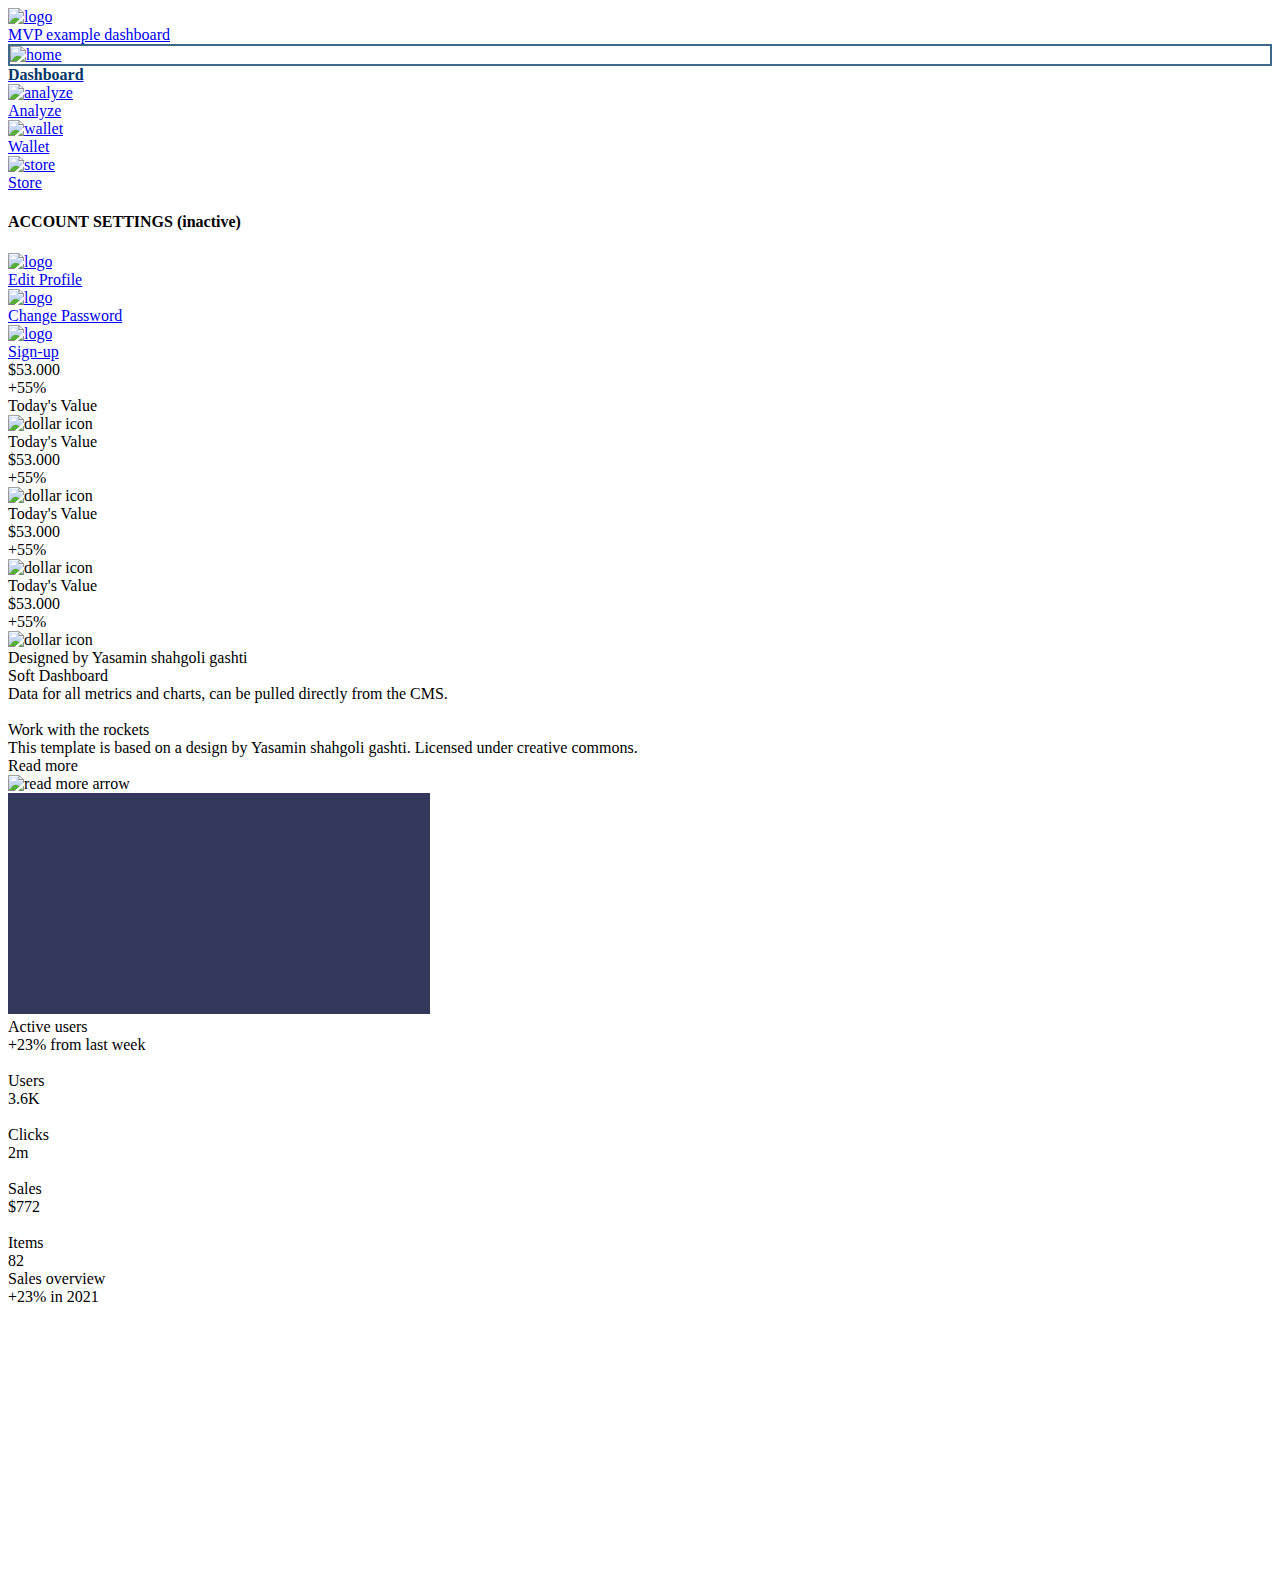
==== dont-touch.html @ 16f75818 "Update Make" ====
<!DOCTYPE html><!-- This site was created in Webflow. https://www.webflow.com --><!-- Last Published: Thu Oct 20 2022 05:42:56 GMT+0000 (Coordinated Universal Time) --><html data-wf-domain="dashboard-mvp.webflow.io" data-wf-page="634024f9a5e5eb81fda280c8" data-wf-site="634024f9a5e5eb9609a280c7"><head><meta charset="utf-8"/><title>Dashboard MVP</title><meta content="width=device-width, initial-scale=1" name="viewport"/><meta content="Webflow" name="generator"/><link href="https://uploads-ssl.webflow.com/634024f9a5e5eb9609a280c7/css/dashboard-mvp.webflow.269659039.css" rel="stylesheet" type="text/css"/><script src="https://ajax.googleapis.com/ajax/libs/webfont/1.6.26/webfont.js" type="text/javascript"></script><script type="text/javascript">WebFont.load({  google: {    families: ["Open Sans:300,300italic,400,400italic,600,600italic,700,700italic,800,800italic"]  }});</script><!--[if lt IE 9]><script src="https://cdnjs.cloudflare.com/ajax/libs/html5shiv/3.7.3/html5shiv.min.js" type="text/javascript"></script><![endif]--><script type="text/javascript">!function(o,c){var n=c.documentElement,t=" w-mod-";n.className+=t+"js",("ontouchstart"in o||o.DocumentTouch&&c instanceof DocumentTouch)&&(n.className+=t+"touch")}(window,document);</script><link href="https://uploads-ssl.webflow.com/img/favicon.ico" rel="shortcut icon" type="image/x-icon"/><link href="https://uploads-ssl.webflow.com/img/webclip.png" rel="apple-touch-icon"/><script src="https://cdnjs.cloudflare.com/ajax/libs/Chart.js/3.9.1/chart.min.js" integrity="sha512-ElRFoEQdI5Ht6kZvyzXhYG9NqjtkmlkfYk0wr6wHxU9JEHakS7UJZNeml5ALk+8IKlU6jDgMabC3vkumRokgJA==" crossorigin="anonymous" referrerpolicy="no-referrer"></script>

<style>
/* 
*** single page navigation ***
*/

/* highlight active menu */


.active .icon-container {
    border: 2px solid #3F698A;
}

.active .menu-item-text {
    color: #003865;
    font-weight: 600;
}

/* hide sections */
.main .hide {
    display: none;
}

/* 
*** responsive with custom breakpoints ***
*/

/* hide burger menu on desktop */
.burger-menu {
    display: none;
}

/* responsive cards */
@media only screen and (max-width: 1200px) {
    .menu-item-text, .logo-name, .account-settings {
        display: none;
    }

    .page-grid {
        grid-template-columns: 117px 1fr;
    }
}

@media only screen and (max-width: 1000px) {

    /* Do some styling for main section */
    .page-grid {
        grid-template-columns: 1fr;
    }

    .row-counter-cards {
        grid-template-columns: 1fr 1fr;
    }

    .grid-row-60-40, .grid-row-40-60 {
        grid-template-columns: 1fr;
    }

    /* bring back menu labels */
    .menu-item-text, .account-settings {
        display: block;
    }

    /* amend menu for mobile view */

    .logo-container {
        justify-content: center;
    }

    .sidebar {
        justify-content: stretch;
    }

    .burger-menu {
        display: block;
    }

    .sidebar-inner {
        position: static;
    }

    /*
    *** mobile menu ***
    */

    /* hide the menu */
    .sidebar-inner {
        display: none;
    }

    .sidebar .display {
        display: block;
    }
}

/* adapt main cards for mobile screen */
@media only screen and (max-width: 475px) {
    .row-counter-cards {
        grid-template-columns: 1fr;
    }

    .big-text-img-card {
        flex-direction: column;
    }

    .bottom-section {
        grid-template-columns: 1fr 1fr;
    }
}

/*
*** style chart canvas ***
*/
#barChart {
    background-image: linear-gradient(#34385D, #34385D);
}
</style>
</head><body class="body"><div class="page-container wf-section"><div class="w-layout-grid page-grid"><div id="w-node-_076fe6a2-427d-19df-1180-96ba23e521fa-fda280c8" class="sidebar"><div class="burger-menu"><img src="https://uploads-ssl.webflow.com/634024f9a5e5eb9609a280c7/6344212f1adbf2f4818e29e8_Hamburger_icon.svg" loading="lazy" alt="burger menu" class="burger-menu"/></div><div class="sidebar-inner"><a href="#" class="logo-container w-inline-block"><img src="https://uploads-ssl.webflow.com/634024f9a5e5eb9609a280c7/6341639ee2412d828cb8d37c_logo.svg" loading="lazy" alt="logo" class="logo-icon"/><div class="logo-name">MVP example dashboard</div></a><div class="separator"></div><div class="menu-1"><a href="#" class="menu-item w-inline-block"><div class="icon-container"><img src="https://uploads-ssl.webflow.com/634024f9a5e5eb9609a280c7/6346b12b3b19599476dd6b84_Homeicon.svg" loading="lazy" alt="home" class="menu-item-icon"/></div><div class="menu-item-text">Dashboard</div></a><a href="#" class="menu-item w-inline-block"><div class="icon-container"><img src="https://uploads-ssl.webflow.com/634024f9a5e5eb9609a280c7/63416cc6ebf97b111e0fdf6d_Chartchart.svg" loading="lazy" alt="analyze" class="menu-item-icon"/></div><div class="menu-item-text">Analyze</div></a><a href="#" class="menu-item w-inline-block"><div class="icon-container"><img src="https://uploads-ssl.webflow.com/634024f9a5e5eb9609a280c7/63416cc686548a547357484b_Walletwallet.svg" loading="lazy" alt="wallet" class="menu-item-icon"/></div><div class="menu-item-text">Wallet</div></a><a href="#" class="menu-item w-inline-block"><div class="icon-container"><img src="https://uploads-ssl.webflow.com/634024f9a5e5eb9609a280c7/63416cc52bdcd285691602d1_Buycart.svg" loading="lazy" alt="store" class="menu-item-icon"/></div><div class="menu-item-text">Store</div></a></div><h4 class="account-settings">ACCOUNT SETTINGS (inactive)</h4><div class="menu-2"><a href="#" class="menu-item w-inline-block"><div class="icon-container"><img src="https://uploads-ssl.webflow.com/634024f9a5e5eb9609a280c7/63416cc5859df611ad8536ca_Profile.svg" loading="lazy" alt="logo" class="menu-item-icon"/></div><div class="menu-item-text active">Edit Profile</div></a><a href="#" class="menu-item w-inline-block"><div class="icon-container"><img src="https://uploads-ssl.webflow.com/634024f9a5e5eb9609a280c7/63416cc6c2d4ac960c414744_Locklock.svg" loading="lazy" width="15" alt="logo" class="menu-item-icon"/></div><div class="menu-item-text">Change Password</div></a><a href="#" class="menu-item w-inline-block"><div class="icon-container"><img src="https://uploads-ssl.webflow.com/634024f9a5e5eb9609a280c7/63416cc64585b469b191db61_Swapsignup.svg" loading="lazy" alt="logo" class="menu-item-icon"/></div><div class="menu-item-text">Sign-up</div></a></div></div></div><div id="w-node-_076fe6a2-427d-19df-1180-96ba23e5222a-fda280c8" class="main"><div class="view-dashboard"><div class="row-counter-cards"><div class="counter-card"><div class="counter-card-inner"><div class="counter-card-text"><div class="counter-card-numbers"><div class="counter-card-value">$53.000</div><div class="counter-card-perc">+55%</div></div><div class="counter-card-title">Today&#x27;s Value</div></div><div class="counter-card-img"><img src="https://uploads-ssl.webflow.com/634024f9a5e5eb9609a280c7/6342b1d7b6d884d4e24683cc_dollar.svg" loading="lazy" alt="dollar icon" class="dollar-icon"/></div></div></div><div class="counter-card"><div class="counter-card-inner"><div class="counter-card-text"><div class="counter-card-title">Today&#x27;s Value</div><div class="counter-card-numbers"><div class="counter-card-value">$53.000</div><div class="counter-card-perc">+55%</div></div></div><div class="counter-card-img"><img src="https://uploads-ssl.webflow.com/634024f9a5e5eb9609a280c7/6342b1d7b6d884d4e24683cc_dollar.svg" loading="lazy" alt="dollar icon" class="dollar-icon"/></div></div></div><div class="counter-card"><div class="counter-card-inner"><div class="counter-card-text"><div class="counter-card-title">Today&#x27;s Value</div><div class="counter-card-numbers"><div class="counter-card-value">$53.000</div><div class="counter-card-perc">+55%</div></div></div><div class="counter-card-img"><img src="https://uploads-ssl.webflow.com/634024f9a5e5eb9609a280c7/6342b1d7b6d884d4e24683cc_dollar.svg" loading="lazy" alt="dollar icon" class="dollar-icon"/></div></div></div><div class="counter-card"><div class="counter-card-inner"><div class="counter-card-text"><div class="counter-card-title">Today&#x27;s Value</div><div class="counter-card-numbers"><div class="counter-card-value">$53.000</div><div class="counter-card-perc">+55%</div></div></div><div class="counter-card-img"><img src="https://uploads-ssl.webflow.com/634024f9a5e5eb9609a280c7/6342b1d7b6d884d4e24683cc_dollar.svg" loading="lazy" alt="dollar icon" class="dollar-icon"/></div></div></div></div><div class="grid-row-60-40"><div id="w-node-_076fe6a2-427d-19df-1180-96ba23e5225e-fda280c8" class="big-text-img-card"><div class="big-card-text"><div class="text-subhead">Designed by Yasamin shahgoli gashti</div><div class="text-headline">Soft Dashboard</div><div class="text-card-body">Data for all metrics and charts, can be pulled directly from the CMS.</div></div><img src="https://uploads-ssl.webflow.com/634024f9a5e5eb9609a280c7/6341639e6a18b65b05b870ce_rocket.png" loading="lazy" alt=""/></div><div class="bg-img-card"><div class="bg-card-text"><div class="bg-img-text-inner"><div class="text-headline white">Work with the rockets</div><div class="text-card-body white">This template is based on a design by Yasamin shahgoli gashti. Licensed under creative commons.</div></div><div class="read-more"><div class="read-more-link white">Read more </div><img src="https://uploads-ssl.webflow.com/634024f9a5e5eb9609a280c7/6342b89c23de29c860d992d2_arrow-right.png" loading="lazy" alt="read more arrow" class="read-more-arrow"/></div></div></div></div><div class="grid-row-40-60"><div class="chart-type1-card"><div class="top-section"><div class="w-embed w-script"><canvas id="barChart" width="422" height="221"></canvas>
<script>
const ctx1 = document.getElementById('barChart');
const barChart = new Chart(ctx1, {
    type: 'bar',
    data: {
        labels: ['01', '02', '03', '04', '05', '06'],
        datasets: [{
            label: 'active users',
            data: [200, 210, 310, 300, 200, 320],
            backgroundColor: 'rgba(255, 255, 255, 1)',
            borderColor: 'rgba(255, 255, 255, 1)',
            borderWidth: 1,
            barThickness: 8,
            borderRadius: 5,
            borderSkipped: false
        }]
    },
    options: {
        scales: {
            y: {
                beginAtZero: true
            }
        },
        scales: {
    y: {
      ticks: { color: '#FFFFFF'}
    },
    x: {
      ticks: { color: '#FFFFFF'}
    }
  },
        plugins: {
         legend: {
            display: false
         }
      }
    }
});
</script></div><div class="big-card-text"><div class="text-subhead dark">Active users</div><div class="text-card-body small">+23% from last week</div></div></div><div class="bottom-section"><div class="counter-small"><div class="icon-counter"><img src="https://uploads-ssl.webflow.com/634024f9a5e5eb9609a280c7/6341639e22ea710a9028fd40_iconusers.png" loading="lazy" alt=""/><div class="text-card-body small">Users</div></div><div class="counter-number"><div class="counter-number-sub"></div><div class="counter-number-big">3.6K</div></div></div><div class="counter-small"><div class="icon-counter"><img src="https://uploads-ssl.webflow.com/634024f9a5e5eb9609a280c7/6341639eb6d8840e9b39ab01_iconclicks.png" loading="lazy" alt=""/><div class="text-card-body small">Clicks</div></div><div class="counter-number"><div class="counter-number-big">2m</div><div class="counter-number-sub"></div></div></div><div class="counter-small"><div class="icon-counter"><img src="https://uploads-ssl.webflow.com/634024f9a5e5eb9609a280c7/6341639e025b9f92a147524d_iconsales.png" loading="lazy" alt=""/><div class="text-card-body small">Sales</div></div><div class="counter-number"><div class="counter-number-big">$772</div><div class="counter-number-sub"></div></div></div><div class="counter-small"><div class="icon-counter"><img src="https://uploads-ssl.webflow.com/634024f9a5e5eb9609a280c7/6341639e04a965dcbd6eafad_iconitems.png" loading="lazy" alt=""/><div class="text-card-body small">Items</div></div><div class="counter-number"><div class="counter-number-big">82</div><div class="counter-number-sub"></div></div></div></div></div><div class="chart-type2-card"><div class="text-block"><div class="text-subhead dark">Sales overview</div><div class="text-card-body small">+23% in 2021</div></div><div class="w-embed w-script"><canvas id="myChart" width="600" height="270"></canvas>
<script>
const ctx = document.getElementById('myChart').getContext("2d");
const gradient = ctx.createLinearGradient(0, 0, 0, 400);
            gradient.addColorStop(0.2, 'rgb(73, 153, 40,0.6)');
            gradient.addColorStop(1, 'rgb(73, 153, 40,0)');

const labels = ['Jan', 'Feb', 'Mar', 'Apr', 'Jun', 'Jul', 'Aug'];
const data = {
  labels: labels,
  datasets: [{
    label: 'revenue',
    data: [250, 300, 520, 430, 330, 400, 450],
    fill: {
                target: 'origin',
                above: gradient
              },
    borderColor: 'rgb(73, 153, 40)',
    tension: 0.1
  }]
};

  const config = {
    type: 'line',
    data: data,
    options: {
      plugins: {
         legend: {
            display: false
         }
      }
    }
  };

  const myChart = new Chart(
    document.getElementById('myChart'),
    config
  );

</script></div></div></div></div><div class="view-analyze"><div class="grid-row-60-40"><div id="w-node-_076fe6a2-427d-19df-1180-96ba23e522a9-fda280c8" class="big-text-img-card"><div class="big-card-text"><div class="text-headline">View analyze</div><div class="text-card-body">You can add elements from symbols</div></div><img src="https://uploads-ssl.webflow.com/634024f9a5e5eb9609a280c7/6341639e6a18b65b05b870ce_rocket.png" loading="lazy" alt=""/></div></div></div><div class="view-wallet"><div class="grid-row-60-40"><div id="w-node-_076fe6a2-427d-19df-1180-96ba23e522b2-fda280c8" class="big-text-img-card"><div class="big-card-text"><div class="text-headline">View wallet</div><div class="text-card-body">You can add elements from symbols</div></div><img src="https://uploads-ssl.webflow.com/634024f9a5e5eb9609a280c7/6341639e6a18b65b05b870ce_rocket.png" loading="lazy" alt=""/></div></div></div><div class="view-store"><div class="grid-row-60-40"><div id="w-node-_076fe6a2-427d-19df-1180-96ba23e522bb-fda280c8" class="big-text-img-card"><div class="big-card-text"><div class="text-headline">View store</div><div class="text-card-body">You can add elements from symbols</div></div><img src="https://uploads-ssl.webflow.com/634024f9a5e5eb9609a280c7/6341639e6a18b65b05b870ce_rocket.png" loading="lazy" alt=""/></div></div></div></div></div></div><script src="https://d3e54v103j8qbb.cloudfront.net/js/jquery-3.5.1.min.dc5e7f18c8.js?site=634024f9a5e5eb9609a280c7" type="text/javascript" integrity="sha256-9/aliU8dGd2tb6OSsuzixeV4y/faTqgFtohetphbbj0=" crossorigin="anonymous"></script><script src="https://uploads-ssl.webflow.com/634024f9a5e5eb9609a280c7/js/webflow.7f033afae.js" type="text/javascript"></script><!--[if lte IE 9]><script src="//cdnjs.cloudflare.com/ajax/libs/placeholders/3.0.2/placeholders.min.js"></script><![endif]--><script>
/**
 * Mobile Menu
 */

const burgerMenu = document.querySelector('.burger-menu');
const sidebarMenu = document.querySelector('.sidebar-inner');
let sidebarVisible = false;

burgerMenu.addEventListener("click", () => {
    if (!sidebarVisible) {
        sidebarMenu.classList.add('display');
        sidebarVisible = true;
    }
    else {
        sidebarMenu.classList.remove('display');
        sidebarVisible = false;
    }
});

/**
 * single page navigation
 */

const menuItem = document.querySelectorAll('.menu-item');
const mainViews = document.querySelectorAll('.main > *');
const viewDashboard = document.querySelector('.view-dashboard');
const viewAnalyze = document.querySelector('.view-analyze');
const viewWallet = document.querySelector('.view-wallet');
const viewStore = document.querySelector('.view-store');

//initial state: set dashboard menu as active
menuItem[0].classList.add('active');
// hide all views apart from dashboard
        mainViews.forEach((item) => {
           item.classList.add('hide');
        });
        mainViews[0].classList.remove('hide');


// make menu items clickable
for (let i = 0; i < menuItem.length; i++) {
    menuItem[i].addEventListener("click", () => {
        // set all menu items to unfocused
        menuItem.forEach((item) => {
            item.classList.remove('active');
        });
        // hide all views
        mainViews.forEach((item) => {
            item.classList.add('hide');
        });
        // display selected 
        menuItem[i].classList.add('active');
        mainViews[i].classList.remove('hide');
        // close menu on mobile
        if (sidebarVisible) {
            sidebarMenu.classList.remove('display');
            sidebarVisible = false;
        }
    });
}

</script></body></html>
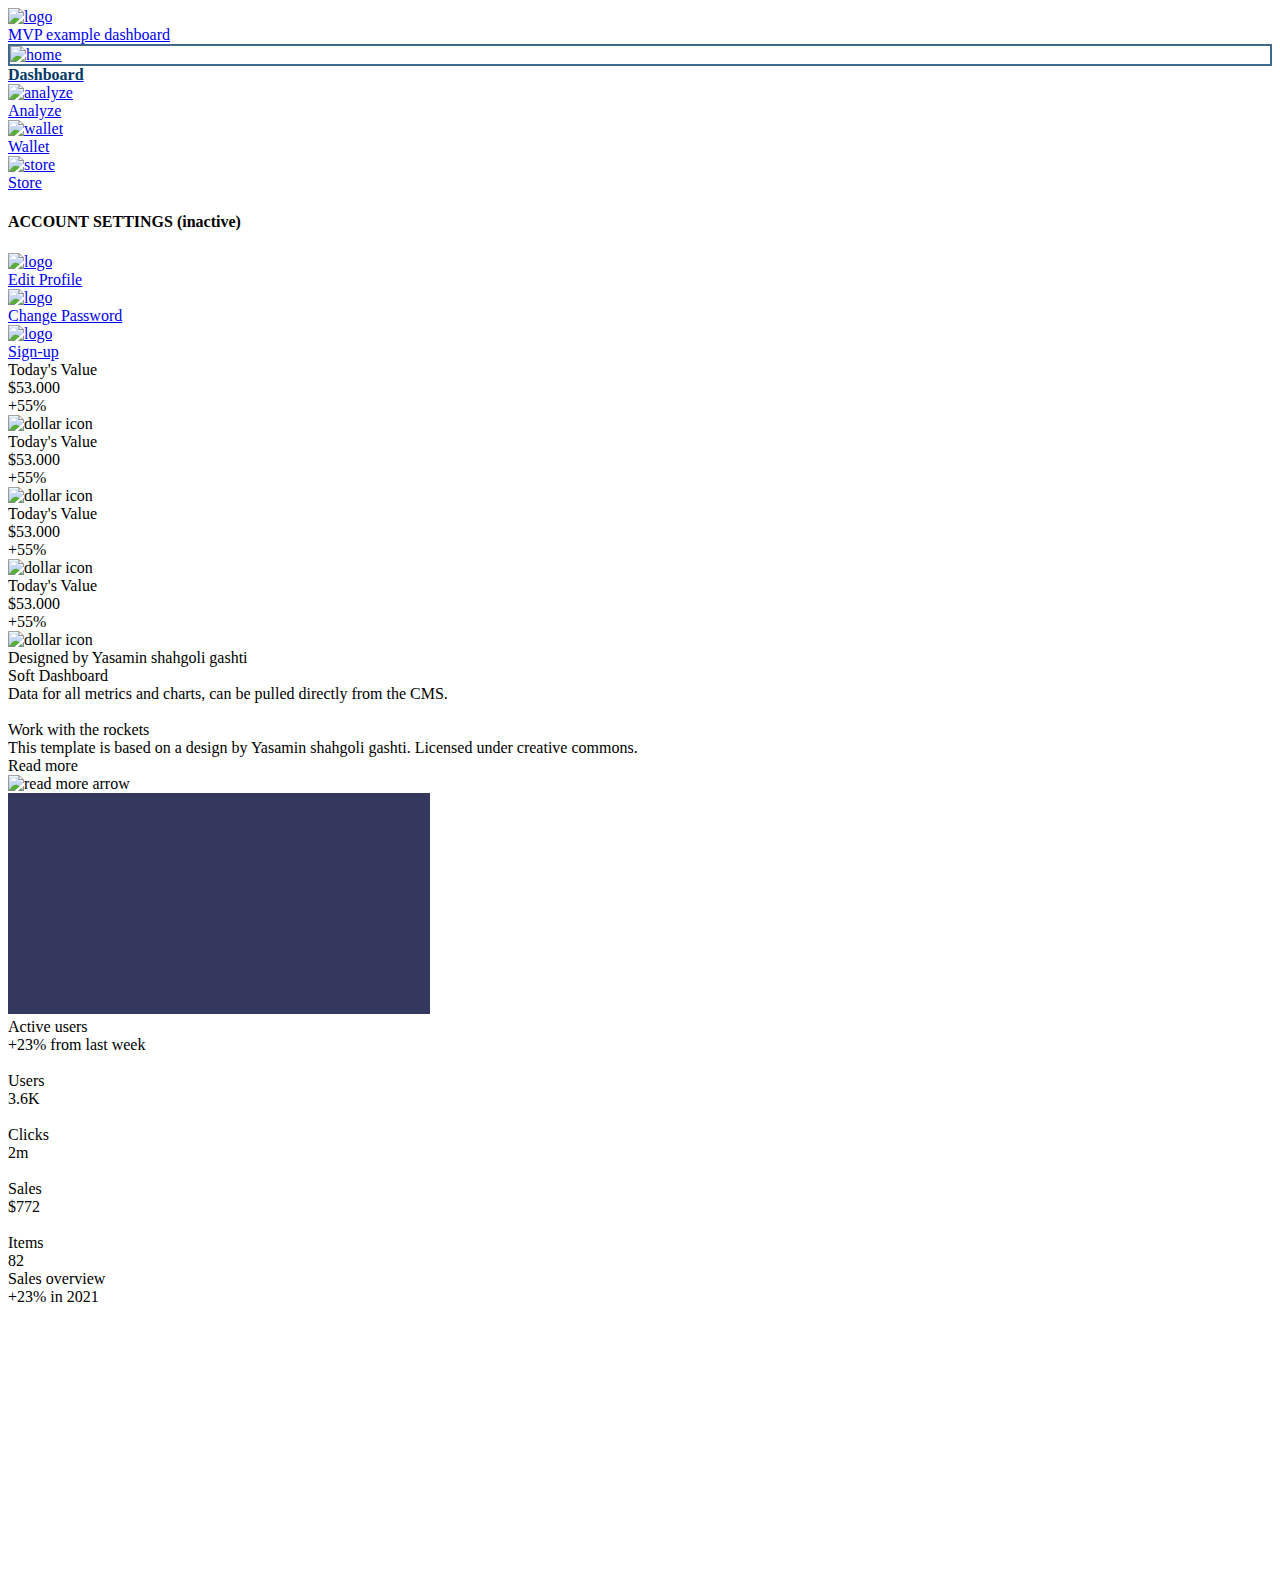
==== commit b53b1c6b: "Update Make" ====
--- a/dont-touch.html
+++ b/dont-touch.html
@@ -1,4 +1,4 @@
-<!DOCTYPE html><!-- This site was created in Webflow. https://www.webflow.com --><!-- Last Published: Thu Oct 20 2022 05:42:56 GMT+0000 (Coordinated Universal Time) --><html data-wf-domain="dashboard-mvp.webflow.io" data-wf-page="634024f9a5e5eb81fda280c8" data-wf-site="634024f9a5e5eb9609a280c7"><head><meta charset="utf-8"/><title>Dashboard MVP</title><meta content="width=device-width, initial-scale=1" name="viewport"/><meta content="Webflow" name="generator"/><link href="https://uploads-ssl.webflow.com/634024f9a5e5eb9609a280c7/css/dashboard-mvp.webflow.269659039.css" rel="stylesheet" type="text/css"/><script src="https://ajax.googleapis.com/ajax/libs/webfont/1.6.26/webfont.js" type="text/javascript"></script><script type="text/javascript">WebFont.load({  google: {    families: ["Open Sans:300,300italic,400,400italic,600,600italic,700,700italic,800,800italic"]  }});</script><!--[if lt IE 9]><script src="https://cdnjs.cloudflare.com/ajax/libs/html5shiv/3.7.3/html5shiv.min.js" type="text/javascript"></script><![endif]--><script type="text/javascript">!function(o,c){var n=c.documentElement,t=" w-mod-";n.className+=t+"js",("ontouchstart"in o||o.DocumentTouch&&c instanceof DocumentTouch)&&(n.className+=t+"touch")}(window,document);</script><link href="https://uploads-ssl.webflow.com/img/favicon.ico" rel="shortcut icon" type="image/x-icon"/><link href="https://uploads-ssl.webflow.com/img/webclip.png" rel="apple-touch-icon"/><script src="https://cdnjs.cloudflare.com/ajax/libs/Chart.js/3.9.1/chart.min.js" integrity="sha512-ElRFoEQdI5Ht6kZvyzXhYG9NqjtkmlkfYk0wr6wHxU9JEHakS7UJZNeml5ALk+8IKlU6jDgMabC3vkumRokgJA==" crossorigin="anonymous" referrerpolicy="no-referrer"></script>
+<!DOCTYPE html><!-- This site was created in Webflow. https://www.webflow.com --><!-- Last Published: Thu Oct 20 2022 05:59:17 GMT+0000 (Coordinated Universal Time) --><html data-wf-domain="dashboard-mvp.webflow.io" data-wf-page="634024f9a5e5eb81fda280c8" data-wf-site="634024f9a5e5eb9609a280c7"><head><meta charset="utf-8"/><title>Dashboard MVP</title><meta content="width=device-width, initial-scale=1" name="viewport"/><meta content="Webflow" name="generator"/><link href="https://uploads-ssl.webflow.com/634024f9a5e5eb9609a280c7/css/dashboard-mvp.webflow.3ed10d095.css" rel="stylesheet" type="text/css"/><script src="https://ajax.googleapis.com/ajax/libs/webfont/1.6.26/webfont.js" type="text/javascript"></script><script type="text/javascript">WebFont.load({  google: {    families: ["Open Sans:300,300italic,400,400italic,600,600italic,700,700italic,800,800italic"]  }});</script><!--[if lt IE 9]><script src="https://cdnjs.cloudflare.com/ajax/libs/html5shiv/3.7.3/html5shiv.min.js" type="text/javascript"></script><![endif]--><script type="text/javascript">!function(o,c){var n=c.documentElement,t=" w-mod-";n.className+=t+"js",("ontouchstart"in o||o.DocumentTouch&&c instanceof DocumentTouch)&&(n.className+=t+"touch")}(window,document);</script><link href="https://uploads-ssl.webflow.com/img/favicon.ico" rel="shortcut icon" type="image/x-icon"/><link href="https://uploads-ssl.webflow.com/img/webclip.png" rel="apple-touch-icon"/><script src="https://cdnjs.cloudflare.com/ajax/libs/Chart.js/3.9.1/chart.min.js" integrity="sha512-ElRFoEQdI5Ht6kZvyzXhYG9NqjtkmlkfYk0wr6wHxU9JEHakS7UJZNeml5ALk+8IKlU6jDgMabC3vkumRokgJA==" crossorigin="anonymous" referrerpolicy="no-referrer"></script>
 
 <style>
 /* 
@@ -116,7 +116,7 @@
     background-image: linear-gradient(#34385D, #34385D);
 }
 </style>
-</head><body class="body"><div class="page-container wf-section"><div class="w-layout-grid page-grid"><div id="w-node-_076fe6a2-427d-19df-1180-96ba23e521fa-fda280c8" class="sidebar"><div class="burger-menu"><img src="https://uploads-ssl.webflow.com/634024f9a5e5eb9609a280c7/6344212f1adbf2f4818e29e8_Hamburger_icon.svg" loading="lazy" alt="burger menu" class="burger-menu"/></div><div class="sidebar-inner"><a href="#" class="logo-container w-inline-block"><img src="https://uploads-ssl.webflow.com/634024f9a5e5eb9609a280c7/6341639ee2412d828cb8d37c_logo.svg" loading="lazy" alt="logo" class="logo-icon"/><div class="logo-name">MVP example dashboard</div></a><div class="separator"></div><div class="menu-1"><a href="#" class="menu-item w-inline-block"><div class="icon-container"><img src="https://uploads-ssl.webflow.com/634024f9a5e5eb9609a280c7/6346b12b3b19599476dd6b84_Homeicon.svg" loading="lazy" alt="home" class="menu-item-icon"/></div><div class="menu-item-text">Dashboard</div></a><a href="#" class="menu-item w-inline-block"><div class="icon-container"><img src="https://uploads-ssl.webflow.com/634024f9a5e5eb9609a280c7/63416cc6ebf97b111e0fdf6d_Chartchart.svg" loading="lazy" alt="analyze" class="menu-item-icon"/></div><div class="menu-item-text">Analyze</div></a><a href="#" class="menu-item w-inline-block"><div class="icon-container"><img src="https://uploads-ssl.webflow.com/634024f9a5e5eb9609a280c7/63416cc686548a547357484b_Walletwallet.svg" loading="lazy" alt="wallet" class="menu-item-icon"/></div><div class="menu-item-text">Wallet</div></a><a href="#" class="menu-item w-inline-block"><div class="icon-container"><img src="https://uploads-ssl.webflow.com/634024f9a5e5eb9609a280c7/63416cc52bdcd285691602d1_Buycart.svg" loading="lazy" alt="store" class="menu-item-icon"/></div><div class="menu-item-text">Store</div></a></div><h4 class="account-settings">ACCOUNT SETTINGS (inactive)</h4><div class="menu-2"><a href="#" class="menu-item w-inline-block"><div class="icon-container"><img src="https://uploads-ssl.webflow.com/634024f9a5e5eb9609a280c7/63416cc5859df611ad8536ca_Profile.svg" loading="lazy" alt="logo" class="menu-item-icon"/></div><div class="menu-item-text active">Edit Profile</div></a><a href="#" class="menu-item w-inline-block"><div class="icon-container"><img src="https://uploads-ssl.webflow.com/634024f9a5e5eb9609a280c7/63416cc6c2d4ac960c414744_Locklock.svg" loading="lazy" width="15" alt="logo" class="menu-item-icon"/></div><div class="menu-item-text">Change Password</div></a><a href="#" class="menu-item w-inline-block"><div class="icon-container"><img src="https://uploads-ssl.webflow.com/634024f9a5e5eb9609a280c7/63416cc64585b469b191db61_Swapsignup.svg" loading="lazy" alt="logo" class="menu-item-icon"/></div><div class="menu-item-text">Sign-up</div></a></div></div></div><div id="w-node-_076fe6a2-427d-19df-1180-96ba23e5222a-fda280c8" class="main"><div class="view-dashboard"><div class="row-counter-cards"><div class="counter-card"><div class="counter-card-inner"><div class="counter-card-text"><div class="counter-card-numbers"><div class="counter-card-value">$53.000</div><div class="counter-card-perc">+55%</div></div><div class="counter-card-title">Today&#x27;s Value</div></div><div class="counter-card-img"><img src="https://uploads-ssl.webflow.com/634024f9a5e5eb9609a280c7/6342b1d7b6d884d4e24683cc_dollar.svg" loading="lazy" alt="dollar icon" class="dollar-icon"/></div></div></div><div class="counter-card"><div class="counter-card-inner"><div class="counter-card-text"><div class="counter-card-title">Today&#x27;s Value</div><div class="counter-card-numbers"><div class="counter-card-value">$53.000</div><div class="counter-card-perc">+55%</div></div></div><div class="counter-card-img"><img src="https://uploads-ssl.webflow.com/634024f9a5e5eb9609a280c7/6342b1d7b6d884d4e24683cc_dollar.svg" loading="lazy" alt="dollar icon" class="dollar-icon"/></div></div></div><div class="counter-card"><div class="counter-card-inner"><div class="counter-card-text"><div class="counter-card-title">Today&#x27;s Value</div><div class="counter-card-numbers"><div class="counter-card-value">$53.000</div><div class="counter-card-perc">+55%</div></div></div><div class="counter-card-img"><img src="https://uploads-ssl.webflow.com/634024f9a5e5eb9609a280c7/6342b1d7b6d884d4e24683cc_dollar.svg" loading="lazy" alt="dollar icon" class="dollar-icon"/></div></div></div><div class="counter-card"><div class="counter-card-inner"><div class="counter-card-text"><div class="counter-card-title">Today&#x27;s Value</div><div class="counter-card-numbers"><div class="counter-card-value">$53.000</div><div class="counter-card-perc">+55%</div></div></div><div class="counter-card-img"><img src="https://uploads-ssl.webflow.com/634024f9a5e5eb9609a280c7/6342b1d7b6d884d4e24683cc_dollar.svg" loading="lazy" alt="dollar icon" class="dollar-icon"/></div></div></div></div><div class="grid-row-60-40"><div id="w-node-_076fe6a2-427d-19df-1180-96ba23e5225e-fda280c8" class="big-text-img-card"><div class="big-card-text"><div class="text-subhead">Designed by Yasamin shahgoli gashti</div><div class="text-headline">Soft Dashboard</div><div class="text-card-body">Data for all metrics and charts, can be pulled directly from the CMS.</div></div><img src="https://uploads-ssl.webflow.com/634024f9a5e5eb9609a280c7/6341639e6a18b65b05b870ce_rocket.png" loading="lazy" alt=""/></div><div class="bg-img-card"><div class="bg-card-text"><div class="bg-img-text-inner"><div class="text-headline white">Work with the rockets</div><div class="text-card-body white">This template is based on a design by Yasamin shahgoli gashti. Licensed under creative commons.</div></div><div class="read-more"><div class="read-more-link white">Read more </div><img src="https://uploads-ssl.webflow.com/634024f9a5e5eb9609a280c7/6342b89c23de29c860d992d2_arrow-right.png" loading="lazy" alt="read more arrow" class="read-more-arrow"/></div></div></div></div><div class="grid-row-40-60"><div class="chart-type1-card"><div class="top-section"><div class="w-embed w-script"><canvas id="barChart" width="422" height="221"></canvas>
+</head><body class="body"><div class="page-container wf-section"><div class="w-layout-grid page-grid"><div id="w-node-_076fe6a2-427d-19df-1180-96ba23e521fa-fda280c8" class="sidebar"><div class="burger-menu"><img src="https://uploads-ssl.webflow.com/634024f9a5e5eb9609a280c7/6344212f1adbf2f4818e29e8_Hamburger_icon.svg" loading="lazy" alt="burger menu" class="burger-menu"/></div><div class="sidebar-inner"><a href="#" class="logo-container w-inline-block"><img src="https://uploads-ssl.webflow.com/634024f9a5e5eb9609a280c7/6341639ee2412d828cb8d37c_logo.svg" loading="lazy" alt="logo" class="logo-icon"/><div class="logo-name">MVP example dashboard</div></a><div class="separator"></div><div class="menu-1"><a href="#" class="menu-item w-inline-block"><div class="icon-container"><img src="https://uploads-ssl.webflow.com/634024f9a5e5eb9609a280c7/6346b12b3b19599476dd6b84_Homeicon.svg" loading="lazy" alt="home" class="menu-item-icon"/></div><div class="menu-item-text">Dashboard</div></a><a href="#" class="menu-item w-inline-block"><div class="icon-container"><img src="https://uploads-ssl.webflow.com/634024f9a5e5eb9609a280c7/63416cc6ebf97b111e0fdf6d_Chartchart.svg" loading="lazy" alt="analyze" class="menu-item-icon"/></div><div class="menu-item-text">Analyze</div></a><a href="#" class="menu-item w-inline-block"><div class="icon-container"><img src="https://uploads-ssl.webflow.com/634024f9a5e5eb9609a280c7/63416cc686548a547357484b_Walletwallet.svg" loading="lazy" alt="wallet" class="menu-item-icon"/></div><div class="menu-item-text">Wallet</div></a><a href="#" class="menu-item w-inline-block"><div class="icon-container"><img src="https://uploads-ssl.webflow.com/634024f9a5e5eb9609a280c7/63416cc52bdcd285691602d1_Buycart.svg" loading="lazy" alt="store" class="menu-item-icon"/></div><div class="menu-item-text">Store</div></a></div><h4 class="account-settings">ACCOUNT SETTINGS (inactive)</h4><div class="menu-2"><a href="#" class="menu-item w-inline-block"><div class="icon-container"><img src="https://uploads-ssl.webflow.com/634024f9a5e5eb9609a280c7/63416cc5859df611ad8536ca_Profile.svg" loading="lazy" alt="logo" class="menu-item-icon"/></div><div class="menu-item-text active">Edit Profile</div></a><a href="#" class="menu-item w-inline-block"><div class="icon-container"><img src="https://uploads-ssl.webflow.com/634024f9a5e5eb9609a280c7/63416cc6c2d4ac960c414744_Locklock.svg" loading="lazy" width="15" alt="logo" class="menu-item-icon"/></div><div class="menu-item-text">Change Password</div></a><a href="#" class="menu-item w-inline-block"><div class="icon-container"><img src="https://uploads-ssl.webflow.com/634024f9a5e5eb9609a280c7/63416cc64585b469b191db61_Swapsignup.svg" loading="lazy" alt="logo" class="menu-item-icon"/></div><div class="menu-item-text">Sign-up</div></a></div></div></div><div id="w-node-_076fe6a2-427d-19df-1180-96ba23e5222a-fda280c8" class="main"><div class="view-dashboard"><div class="row-counter-cards"><div class="counter-card"><div class="counter-card-inner"><div class="counter-card-text"><div class="counter-card-title">Today&#x27;s Value</div><div class="counter-card-numbers"><div class="counter-card-value">$53.000</div><div class="counter-card-perc">+55%</div></div></div><div class="counter-card-img"><img src="https://uploads-ssl.webflow.com/634024f9a5e5eb9609a280c7/6342b1d7b6d884d4e24683cc_dollar.svg" loading="lazy" alt="dollar icon" class="dollar-icon"/></div></div></div><div class="counter-card"><div class="counter-card-inner"><div class="counter-card-text"><div class="counter-card-title">Today&#x27;s Value</div><div class="counter-card-numbers"><div class="counter-card-value">$53.000</div><div class="counter-card-perc">+55%</div></div></div><div class="counter-card-img"><img src="https://uploads-ssl.webflow.com/634024f9a5e5eb9609a280c7/6342b1d7b6d884d4e24683cc_dollar.svg" loading="lazy" alt="dollar icon" class="dollar-icon"/></div></div></div><div class="counter-card"><div class="counter-card-inner"><div class="counter-card-text"><div class="counter-card-title">Today&#x27;s Value</div><div class="counter-card-numbers"><div class="counter-card-value">$53.000</div><div class="counter-card-perc">+55%</div></div></div><div class="counter-card-img"><img src="https://uploads-ssl.webflow.com/634024f9a5e5eb9609a280c7/6342b1d7b6d884d4e24683cc_dollar.svg" loading="lazy" alt="dollar icon" class="dollar-icon"/></div></div></div><div class="counter-card"><div class="counter-card-inner"><div class="counter-card-text"><div class="counter-card-title">Today&#x27;s Value</div><div class="counter-card-numbers"><div class="counter-card-value">$53.000</div><div class="counter-card-perc">+55%</div></div></div><div class="counter-card-img"><img src="https://uploads-ssl.webflow.com/634024f9a5e5eb9609a280c7/6342b1d7b6d884d4e24683cc_dollar.svg" loading="lazy" alt="dollar icon" class="dollar-icon"/></div></div></div></div><div class="grid-row-60-40"><div id="w-node-_076fe6a2-427d-19df-1180-96ba23e5225e-fda280c8" class="big-text-img-card"><div class="big-card-text"><div class="text-subhead">Designed by Yasamin shahgoli gashti</div><div class="text-headline">Soft Dashboard</div><div class="text-card-body">Data for all metrics and charts, can be pulled directly from the CMS.</div></div><img src="https://uploads-ssl.webflow.com/634024f9a5e5eb9609a280c7/6341639e6a18b65b05b870ce_rocket.png" loading="lazy" alt=""/></div><div class="bg-img-card"><div class="bg-card-text"><div class="bg-img-text-inner"><div class="text-headline white">Work with the rockets</div><div class="text-card-body white">This template is based on a design by Yasamin shahgoli gashti. Licensed under creative commons.</div></div><div class="read-more"><div class="read-more-link white">Read more </div><img src="https://uploads-ssl.webflow.com/634024f9a5e5eb9609a280c7/6342b89c23de29c860d992d2_arrow-right.png" loading="lazy" alt="read more arrow" class="read-more-arrow"/></div></div></div></div><div class="grid-row-40-60"><div class="chart-type1-card"><div class="top-section"><div class="w-embed w-script"><canvas id="barChart" width="422" height="221"></canvas>
 <script>
 const ctx1 = document.getElementById('barChart');
 const barChart = new Chart(ctx1, {
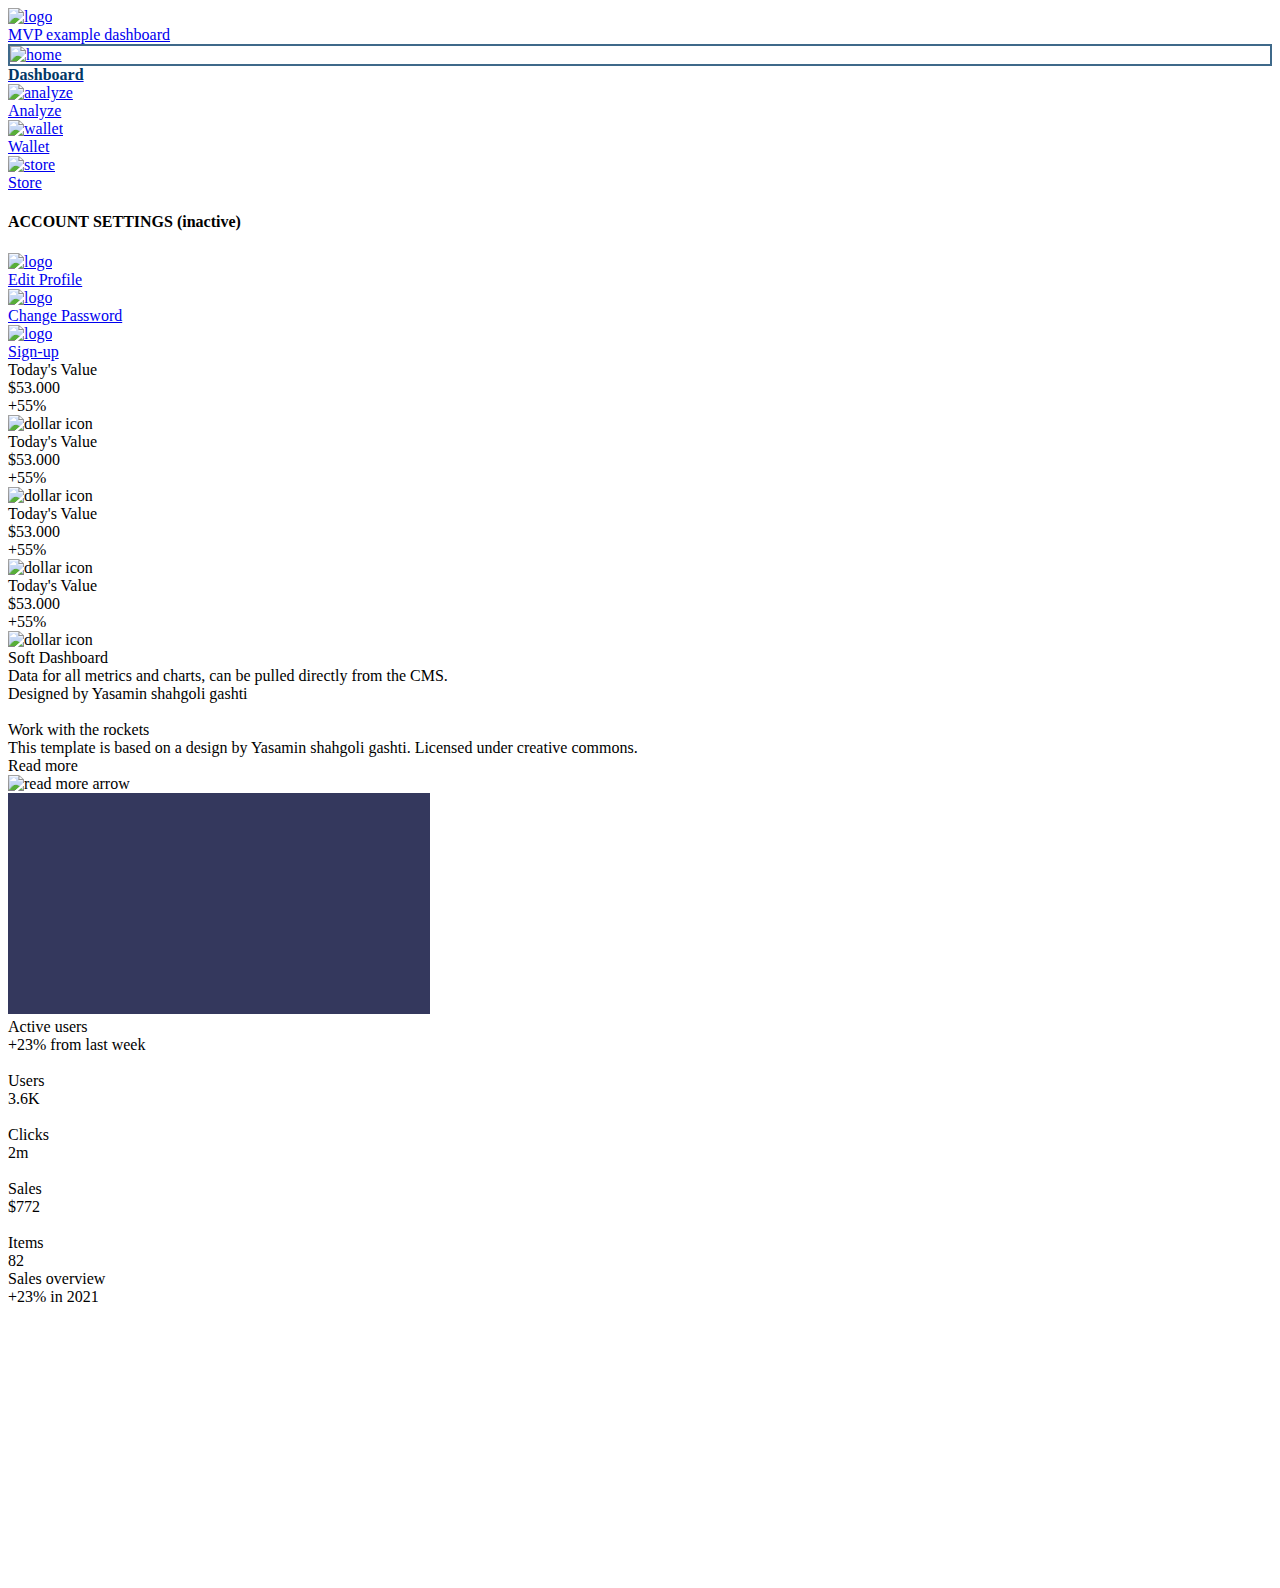
==== commit 51f1c743: "Update Make" ====
--- a/dont-touch.html
+++ b/dont-touch.html
@@ -1,4 +1,4 @@
-<!DOCTYPE html><!-- This site was created in Webflow. https://www.webflow.com --><!-- Last Published: Thu Oct 20 2022 05:59:17 GMT+0000 (Coordinated Universal Time) --><html data-wf-domain="dashboard-mvp.webflow.io" data-wf-page="634024f9a5e5eb81fda280c8" data-wf-site="634024f9a5e5eb9609a280c7"><head><meta charset="utf-8"/><title>Dashboard MVP</title><meta content="width=device-width, initial-scale=1" name="viewport"/><meta content="Webflow" name="generator"/><link href="https://uploads-ssl.webflow.com/634024f9a5e5eb9609a280c7/css/dashboard-mvp.webflow.3ed10d095.css" rel="stylesheet" type="text/css"/><script src="https://ajax.googleapis.com/ajax/libs/webfont/1.6.26/webfont.js" type="text/javascript"></script><script type="text/javascript">WebFont.load({  google: {    families: ["Open Sans:300,300italic,400,400italic,600,600italic,700,700italic,800,800italic"]  }});</script><!--[if lt IE 9]><script src="https://cdnjs.cloudflare.com/ajax/libs/html5shiv/3.7.3/html5shiv.min.js" type="text/javascript"></script><![endif]--><script type="text/javascript">!function(o,c){var n=c.documentElement,t=" w-mod-";n.className+=t+"js",("ontouchstart"in o||o.DocumentTouch&&c instanceof DocumentTouch)&&(n.className+=t+"touch")}(window,document);</script><link href="https://uploads-ssl.webflow.com/img/favicon.ico" rel="shortcut icon" type="image/x-icon"/><link href="https://uploads-ssl.webflow.com/img/webclip.png" rel="apple-touch-icon"/><script src="https://cdnjs.cloudflare.com/ajax/libs/Chart.js/3.9.1/chart.min.js" integrity="sha512-ElRFoEQdI5Ht6kZvyzXhYG9NqjtkmlkfYk0wr6wHxU9JEHakS7UJZNeml5ALk+8IKlU6jDgMabC3vkumRokgJA==" crossorigin="anonymous" referrerpolicy="no-referrer"></script>
+<!DOCTYPE html><!-- This site was created in Webflow. https://www.webflow.com --><!-- Last Published: Thu Oct 20 2022 06:00:00 GMT+0000 (Coordinated Universal Time) --><html data-wf-domain="dashboard-mvp.webflow.io" data-wf-page="634024f9a5e5eb81fda280c8" data-wf-site="634024f9a5e5eb9609a280c7"><head><meta charset="utf-8"/><title>Dashboard MVP</title><meta content="width=device-width, initial-scale=1" name="viewport"/><meta content="Webflow" name="generator"/><link href="https://uploads-ssl.webflow.com/634024f9a5e5eb9609a280c7/css/dashboard-mvp.webflow.f9044aa21.css" rel="stylesheet" type="text/css"/><script src="https://ajax.googleapis.com/ajax/libs/webfont/1.6.26/webfont.js" type="text/javascript"></script><script type="text/javascript">WebFont.load({  google: {    families: ["Open Sans:300,300italic,400,400italic,600,600italic,700,700italic,800,800italic"]  }});</script><!--[if lt IE 9]><script src="https://cdnjs.cloudflare.com/ajax/libs/html5shiv/3.7.3/html5shiv.min.js" type="text/javascript"></script><![endif]--><script type="text/javascript">!function(o,c){var n=c.documentElement,t=" w-mod-";n.className+=t+"js",("ontouchstart"in o||o.DocumentTouch&&c instanceof DocumentTouch)&&(n.className+=t+"touch")}(window,document);</script><link href="https://uploads-ssl.webflow.com/img/favicon.ico" rel="shortcut icon" type="image/x-icon"/><link href="https://uploads-ssl.webflow.com/img/webclip.png" rel="apple-touch-icon"/><script src="https://cdnjs.cloudflare.com/ajax/libs/Chart.js/3.9.1/chart.min.js" integrity="sha512-ElRFoEQdI5Ht6kZvyzXhYG9NqjtkmlkfYk0wr6wHxU9JEHakS7UJZNeml5ALk+8IKlU6jDgMabC3vkumRokgJA==" crossorigin="anonymous" referrerpolicy="no-referrer"></script>
 
 <style>
 /* 
@@ -116,7 +116,7 @@
     background-image: linear-gradient(#34385D, #34385D);
 }
 </style>
-</head><body class="body"><div class="page-container wf-section"><div class="w-layout-grid page-grid"><div id="w-node-_076fe6a2-427d-19df-1180-96ba23e521fa-fda280c8" class="sidebar"><div class="burger-menu"><img src="https://uploads-ssl.webflow.com/634024f9a5e5eb9609a280c7/6344212f1adbf2f4818e29e8_Hamburger_icon.svg" loading="lazy" alt="burger menu" class="burger-menu"/></div><div class="sidebar-inner"><a href="#" class="logo-container w-inline-block"><img src="https://uploads-ssl.webflow.com/634024f9a5e5eb9609a280c7/6341639ee2412d828cb8d37c_logo.svg" loading="lazy" alt="logo" class="logo-icon"/><div class="logo-name">MVP example dashboard</div></a><div class="separator"></div><div class="menu-1"><a href="#" class="menu-item w-inline-block"><div class="icon-container"><img src="https://uploads-ssl.webflow.com/634024f9a5e5eb9609a280c7/6346b12b3b19599476dd6b84_Homeicon.svg" loading="lazy" alt="home" class="menu-item-icon"/></div><div class="menu-item-text">Dashboard</div></a><a href="#" class="menu-item w-inline-block"><div class="icon-container"><img src="https://uploads-ssl.webflow.com/634024f9a5e5eb9609a280c7/63416cc6ebf97b111e0fdf6d_Chartchart.svg" loading="lazy" alt="analyze" class="menu-item-icon"/></div><div class="menu-item-text">Analyze</div></a><a href="#" class="menu-item w-inline-block"><div class="icon-container"><img src="https://uploads-ssl.webflow.com/634024f9a5e5eb9609a280c7/63416cc686548a547357484b_Walletwallet.svg" loading="lazy" alt="wallet" class="menu-item-icon"/></div><div class="menu-item-text">Wallet</div></a><a href="#" class="menu-item w-inline-block"><div class="icon-container"><img src="https://uploads-ssl.webflow.com/634024f9a5e5eb9609a280c7/63416cc52bdcd285691602d1_Buycart.svg" loading="lazy" alt="store" class="menu-item-icon"/></div><div class="menu-item-text">Store</div></a></div><h4 class="account-settings">ACCOUNT SETTINGS (inactive)</h4><div class="menu-2"><a href="#" class="menu-item w-inline-block"><div class="icon-container"><img src="https://uploads-ssl.webflow.com/634024f9a5e5eb9609a280c7/63416cc5859df611ad8536ca_Profile.svg" loading="lazy" alt="logo" class="menu-item-icon"/></div><div class="menu-item-text active">Edit Profile</div></a><a href="#" class="menu-item w-inline-block"><div class="icon-container"><img src="https://uploads-ssl.webflow.com/634024f9a5e5eb9609a280c7/63416cc6c2d4ac960c414744_Locklock.svg" loading="lazy" width="15" alt="logo" class="menu-item-icon"/></div><div class="menu-item-text">Change Password</div></a><a href="#" class="menu-item w-inline-block"><div class="icon-container"><img src="https://uploads-ssl.webflow.com/634024f9a5e5eb9609a280c7/63416cc64585b469b191db61_Swapsignup.svg" loading="lazy" alt="logo" class="menu-item-icon"/></div><div class="menu-item-text">Sign-up</div></a></div></div></div><div id="w-node-_076fe6a2-427d-19df-1180-96ba23e5222a-fda280c8" class="main"><div class="view-dashboard"><div class="row-counter-cards"><div class="counter-card"><div class="counter-card-inner"><div class="counter-card-text"><div class="counter-card-title">Today&#x27;s Value</div><div class="counter-card-numbers"><div class="counter-card-value">$53.000</div><div class="counter-card-perc">+55%</div></div></div><div class="counter-card-img"><img src="https://uploads-ssl.webflow.com/634024f9a5e5eb9609a280c7/6342b1d7b6d884d4e24683cc_dollar.svg" loading="lazy" alt="dollar icon" class="dollar-icon"/></div></div></div><div class="counter-card"><div class="counter-card-inner"><div class="counter-card-text"><div class="counter-card-title">Today&#x27;s Value</div><div class="counter-card-numbers"><div class="counter-card-value">$53.000</div><div class="counter-card-perc">+55%</div></div></div><div class="counter-card-img"><img src="https://uploads-ssl.webflow.com/634024f9a5e5eb9609a280c7/6342b1d7b6d884d4e24683cc_dollar.svg" loading="lazy" alt="dollar icon" class="dollar-icon"/></div></div></div><div class="counter-card"><div class="counter-card-inner"><div class="counter-card-text"><div class="counter-card-title">Today&#x27;s Value</div><div class="counter-card-numbers"><div class="counter-card-value">$53.000</div><div class="counter-card-perc">+55%</div></div></div><div class="counter-card-img"><img src="https://uploads-ssl.webflow.com/634024f9a5e5eb9609a280c7/6342b1d7b6d884d4e24683cc_dollar.svg" loading="lazy" alt="dollar icon" class="dollar-icon"/></div></div></div><div class="counter-card"><div class="counter-card-inner"><div class="counter-card-text"><div class="counter-card-title">Today&#x27;s Value</div><div class="counter-card-numbers"><div class="counter-card-value">$53.000</div><div class="counter-card-perc">+55%</div></div></div><div class="counter-card-img"><img src="https://uploads-ssl.webflow.com/634024f9a5e5eb9609a280c7/6342b1d7b6d884d4e24683cc_dollar.svg" loading="lazy" alt="dollar icon" class="dollar-icon"/></div></div></div></div><div class="grid-row-60-40"><div id="w-node-_076fe6a2-427d-19df-1180-96ba23e5225e-fda280c8" class="big-text-img-card"><div class="big-card-text"><div class="text-subhead">Designed by Yasamin shahgoli gashti</div><div class="text-headline">Soft Dashboard</div><div class="text-card-body">Data for all metrics and charts, can be pulled directly from the CMS.</div></div><img src="https://uploads-ssl.webflow.com/634024f9a5e5eb9609a280c7/6341639e6a18b65b05b870ce_rocket.png" loading="lazy" alt=""/></div><div class="bg-img-card"><div class="bg-card-text"><div class="bg-img-text-inner"><div class="text-headline white">Work with the rockets</div><div class="text-card-body white">This template is based on a design by Yasamin shahgoli gashti. Licensed under creative commons.</div></div><div class="read-more"><div class="read-more-link white">Read more </div><img src="https://uploads-ssl.webflow.com/634024f9a5e5eb9609a280c7/6342b89c23de29c860d992d2_arrow-right.png" loading="lazy" alt="read more arrow" class="read-more-arrow"/></div></div></div></div><div class="grid-row-40-60"><div class="chart-type1-card"><div class="top-section"><div class="w-embed w-script"><canvas id="barChart" width="422" height="221"></canvas>
+</head><body class="body"><div class="page-container wf-section"><div class="w-layout-grid page-grid"><div id="w-node-_076fe6a2-427d-19df-1180-96ba23e521fa-fda280c8" class="sidebar"><div class="burger-menu"><img src="https://uploads-ssl.webflow.com/634024f9a5e5eb9609a280c7/6344212f1adbf2f4818e29e8_Hamburger_icon.svg" loading="lazy" alt="burger menu" class="burger-menu"/></div><div class="sidebar-inner"><a href="#" class="logo-container w-inline-block"><img src="https://uploads-ssl.webflow.com/634024f9a5e5eb9609a280c7/6341639ee2412d828cb8d37c_logo.svg" loading="lazy" alt="logo" class="logo-icon"/><div class="logo-name">MVP example dashboard</div></a><div class="separator"></div><div class="menu-1"><a href="#" class="menu-item w-inline-block"><div class="icon-container"><img src="https://uploads-ssl.webflow.com/634024f9a5e5eb9609a280c7/6346b12b3b19599476dd6b84_Homeicon.svg" loading="lazy" alt="home" class="menu-item-icon"/></div><div class="menu-item-text">Dashboard</div></a><a href="#" class="menu-item w-inline-block"><div class="icon-container"><img src="https://uploads-ssl.webflow.com/634024f9a5e5eb9609a280c7/63416cc6ebf97b111e0fdf6d_Chartchart.svg" loading="lazy" alt="analyze" class="menu-item-icon"/></div><div class="menu-item-text">Analyze</div></a><a href="#" class="menu-item w-inline-block"><div class="icon-container"><img src="https://uploads-ssl.webflow.com/634024f9a5e5eb9609a280c7/63416cc686548a547357484b_Walletwallet.svg" loading="lazy" alt="wallet" class="menu-item-icon"/></div><div class="menu-item-text">Wallet</div></a><a href="#" class="menu-item w-inline-block"><div class="icon-container"><img src="https://uploads-ssl.webflow.com/634024f9a5e5eb9609a280c7/63416cc52bdcd285691602d1_Buycart.svg" loading="lazy" alt="store" class="menu-item-icon"/></div><div class="menu-item-text">Store</div></a></div><h4 class="account-settings">ACCOUNT SETTINGS (inactive)</h4><div class="menu-2"><a href="#" class="menu-item w-inline-block"><div class="icon-container"><img src="https://uploads-ssl.webflow.com/634024f9a5e5eb9609a280c7/63416cc5859df611ad8536ca_Profile.svg" loading="lazy" alt="logo" class="menu-item-icon"/></div><div class="menu-item-text active">Edit Profile</div></a><a href="#" class="menu-item w-inline-block"><div class="icon-container"><img src="https://uploads-ssl.webflow.com/634024f9a5e5eb9609a280c7/63416cc6c2d4ac960c414744_Locklock.svg" loading="lazy" width="15" alt="logo" class="menu-item-icon"/></div><div class="menu-item-text">Change Password</div></a><a href="#" class="menu-item w-inline-block"><div class="icon-container"><img src="https://uploads-ssl.webflow.com/634024f9a5e5eb9609a280c7/63416cc64585b469b191db61_Swapsignup.svg" loading="lazy" alt="logo" class="menu-item-icon"/></div><div class="menu-item-text">Sign-up</div></a></div></div></div><div id="w-node-_076fe6a2-427d-19df-1180-96ba23e5222a-fda280c8" class="main"><div class="view-dashboard"><div class="row-counter-cards"><div class="counter-card"><div class="counter-card-inner"><div class="counter-card-text"><div class="counter-card-title">Today&#x27;s Value</div><div class="counter-card-numbers"><div class="counter-card-value">$53.000</div><div class="counter-card-perc">+55%</div></div></div><div class="counter-card-img"><img src="https://uploads-ssl.webflow.com/634024f9a5e5eb9609a280c7/6342b1d7b6d884d4e24683cc_dollar.svg" loading="lazy" alt="dollar icon" class="dollar-icon"/></div></div></div><div class="counter-card"><div class="counter-card-inner"><div class="counter-card-text"><div class="counter-card-title">Today&#x27;s Value</div><div class="counter-card-numbers"><div class="counter-card-value">$53.000</div><div class="counter-card-perc">+55%</div></div></div><div class="counter-card-img"><img src="https://uploads-ssl.webflow.com/634024f9a5e5eb9609a280c7/6342b1d7b6d884d4e24683cc_dollar.svg" loading="lazy" alt="dollar icon" class="dollar-icon"/></div></div></div><div class="counter-card"><div class="counter-card-inner"><div class="counter-card-text"><div class="counter-card-title">Today&#x27;s Value</div><div class="counter-card-numbers"><div class="counter-card-value">$53.000</div><div class="counter-card-perc">+55%</div></div></div><div class="counter-card-img"><img src="https://uploads-ssl.webflow.com/634024f9a5e5eb9609a280c7/6342b1d7b6d884d4e24683cc_dollar.svg" loading="lazy" alt="dollar icon" class="dollar-icon"/></div></div></div><div class="counter-card"><div class="counter-card-inner"><div class="counter-card-text"><div class="counter-card-title">Today&#x27;s Value</div><div class="counter-card-numbers"><div class="counter-card-value">$53.000</div><div class="counter-card-perc">+55%</div></div></div><div class="counter-card-img"><img src="https://uploads-ssl.webflow.com/634024f9a5e5eb9609a280c7/6342b1d7b6d884d4e24683cc_dollar.svg" loading="lazy" alt="dollar icon" class="dollar-icon"/></div></div></div></div><div class="grid-row-60-40"><div id="w-node-_076fe6a2-427d-19df-1180-96ba23e5225e-fda280c8" class="big-text-img-card"><div class="big-card-text"><div class="text-headline">Soft Dashboard</div><div class="text-card-body">Data for all metrics and charts, can be pulled directly from the CMS.</div><div class="text-subhead">Designed by Yasamin shahgoli gashti</div></div><img src="https://uploads-ssl.webflow.com/634024f9a5e5eb9609a280c7/6341639e6a18b65b05b870ce_rocket.png" loading="lazy" alt=""/></div><div class="bg-img-card"><div class="bg-card-text"><div class="bg-img-text-inner"><div class="text-headline white">Work with the rockets</div><div class="text-card-body white">This template is based on a design by Yasamin shahgoli gashti. Licensed under creative commons.</div></div><div class="read-more"><div class="read-more-link white">Read more </div><img src="https://uploads-ssl.webflow.com/634024f9a5e5eb9609a280c7/6342b89c23de29c860d992d2_arrow-right.png" loading="lazy" alt="read more arrow" class="read-more-arrow"/></div></div></div></div><div class="grid-row-40-60"><div class="chart-type1-card"><div class="top-section"><div class="w-embed w-script"><canvas id="barChart" width="422" height="221"></canvas>
 <script>
 const ctx1 = document.getElementById('barChart');
 const barChart = new Chart(ctx1, {
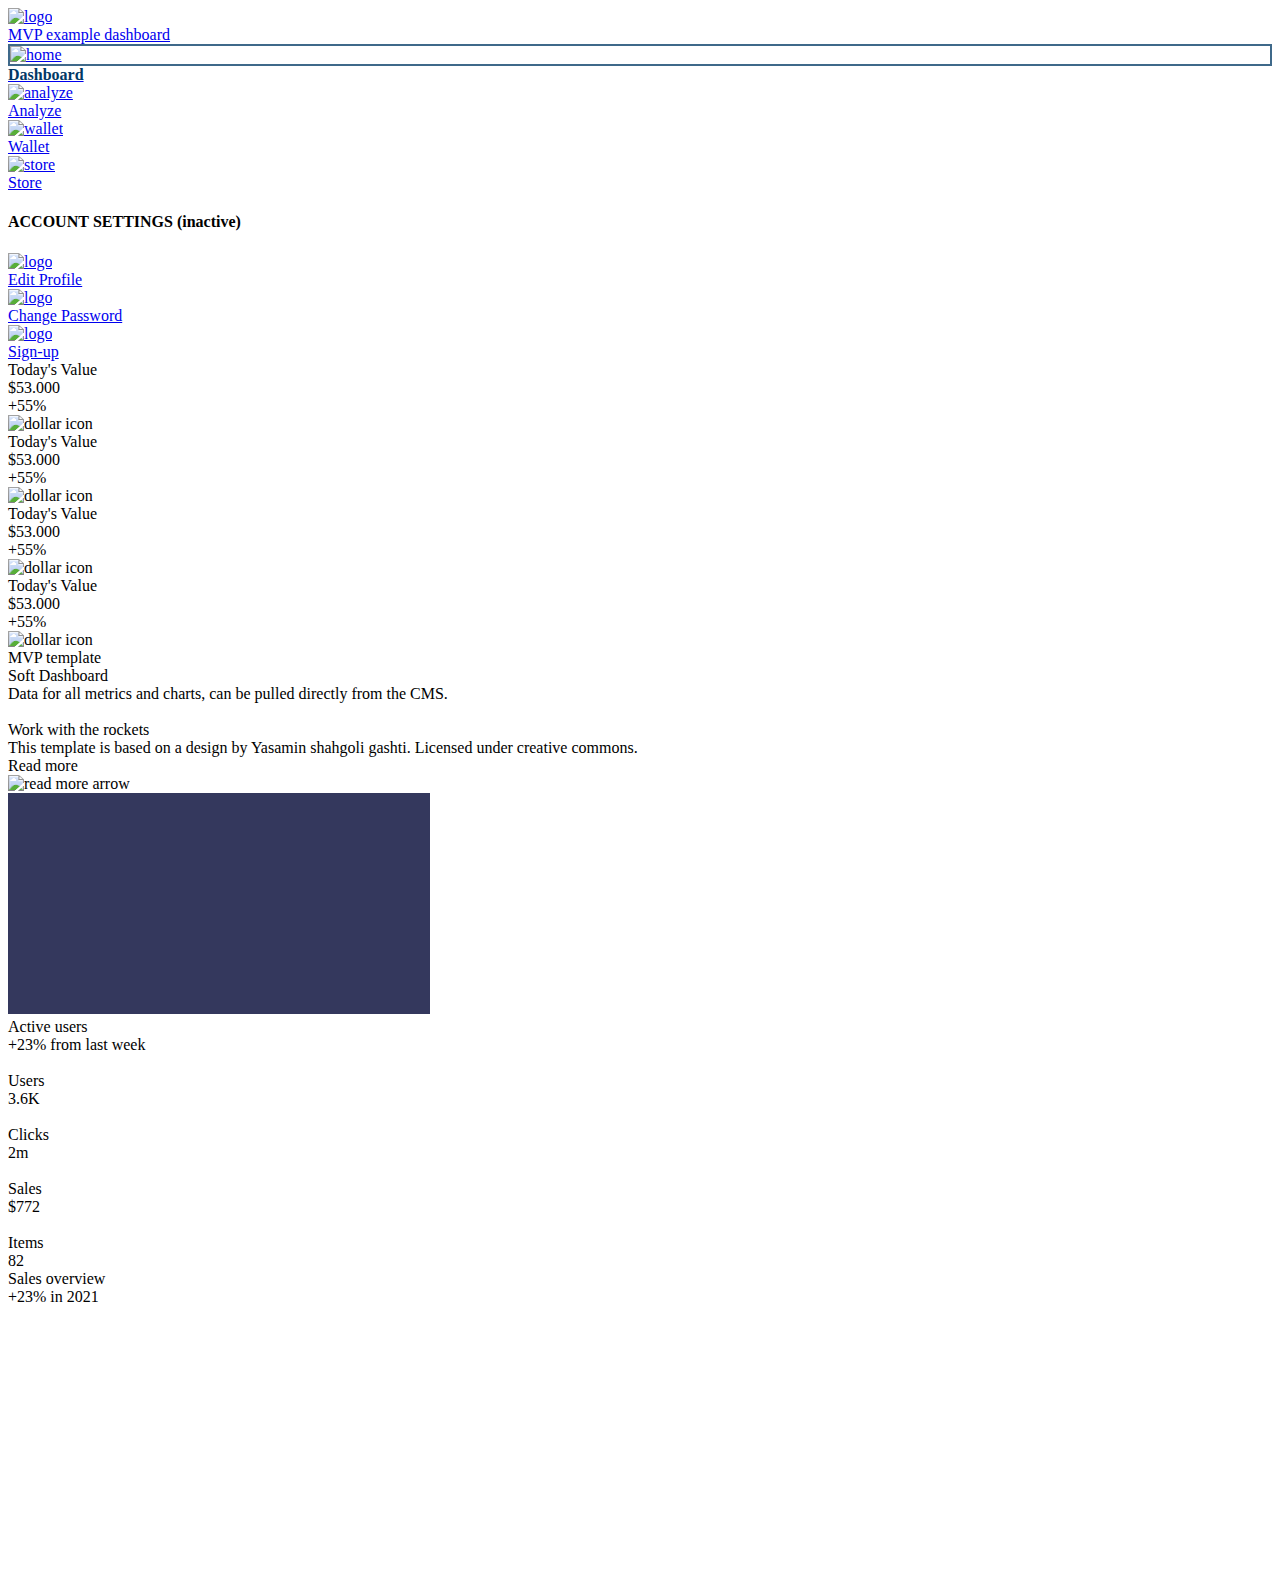
==== commit f4765bf5: "Update Make" ====
--- a/dont-touch.html
+++ b/dont-touch.html
@@ -1,4 +1,4 @@
-<!DOCTYPE html><!-- This site was created in Webflow. https://www.webflow.com --><!-- Last Published: Thu Oct 20 2022 06:00:00 GMT+0000 (Coordinated Universal Time) --><html data-wf-domain="dashboard-mvp.webflow.io" data-wf-page="634024f9a5e5eb81fda280c8" data-wf-site="634024f9a5e5eb9609a280c7"><head><meta charset="utf-8"/><title>Dashboard MVP</title><meta content="width=device-width, initial-scale=1" name="viewport"/><meta content="Webflow" name="generator"/><link href="https://uploads-ssl.webflow.com/634024f9a5e5eb9609a280c7/css/dashboard-mvp.webflow.f9044aa21.css" rel="stylesheet" type="text/css"/><script src="https://ajax.googleapis.com/ajax/libs/webfont/1.6.26/webfont.js" type="text/javascript"></script><script type="text/javascript">WebFont.load({  google: {    families: ["Open Sans:300,300italic,400,400italic,600,600italic,700,700italic,800,800italic"]  }});</script><!--[if lt IE 9]><script src="https://cdnjs.cloudflare.com/ajax/libs/html5shiv/3.7.3/html5shiv.min.js" type="text/javascript"></script><![endif]--><script type="text/javascript">!function(o,c){var n=c.documentElement,t=" w-mod-";n.className+=t+"js",("ontouchstart"in o||o.DocumentTouch&&c instanceof DocumentTouch)&&(n.className+=t+"touch")}(window,document);</script><link href="https://uploads-ssl.webflow.com/img/favicon.ico" rel="shortcut icon" type="image/x-icon"/><link href="https://uploads-ssl.webflow.com/img/webclip.png" rel="apple-touch-icon"/><script src="https://cdnjs.cloudflare.com/ajax/libs/Chart.js/3.9.1/chart.min.js" integrity="sha512-ElRFoEQdI5Ht6kZvyzXhYG9NqjtkmlkfYk0wr6wHxU9JEHakS7UJZNeml5ALk+8IKlU6jDgMabC3vkumRokgJA==" crossorigin="anonymous" referrerpolicy="no-referrer"></script>
+<!DOCTYPE html><!-- This site was created in Webflow. https://www.webflow.com --><!-- Last Published: Thu Oct 20 2022 06:01:33 GMT+0000 (Coordinated Universal Time) --><html data-wf-domain="dashboard-mvp.webflow.io" data-wf-page="634024f9a5e5eb81fda280c8" data-wf-site="634024f9a5e5eb9609a280c7"><head><meta charset="utf-8"/><title>Dashboard MVP</title><meta content="width=device-width, initial-scale=1" name="viewport"/><meta content="Webflow" name="generator"/><link href="https://uploads-ssl.webflow.com/634024f9a5e5eb9609a280c7/css/dashboard-mvp.webflow.9c842cd4e.css" rel="stylesheet" type="text/css"/><script src="https://ajax.googleapis.com/ajax/libs/webfont/1.6.26/webfont.js" type="text/javascript"></script><script type="text/javascript">WebFont.load({  google: {    families: ["Open Sans:300,300italic,400,400italic,600,600italic,700,700italic,800,800italic"]  }});</script><!--[if lt IE 9]><script src="https://cdnjs.cloudflare.com/ajax/libs/html5shiv/3.7.3/html5shiv.min.js" type="text/javascript"></script><![endif]--><script type="text/javascript">!function(o,c){var n=c.documentElement,t=" w-mod-";n.className+=t+"js",("ontouchstart"in o||o.DocumentTouch&&c instanceof DocumentTouch)&&(n.className+=t+"touch")}(window,document);</script><link href="https://uploads-ssl.webflow.com/img/favicon.ico" rel="shortcut icon" type="image/x-icon"/><link href="https://uploads-ssl.webflow.com/img/webclip.png" rel="apple-touch-icon"/><script src="https://cdnjs.cloudflare.com/ajax/libs/Chart.js/3.9.1/chart.min.js" integrity="sha512-ElRFoEQdI5Ht6kZvyzXhYG9NqjtkmlkfYk0wr6wHxU9JEHakS7UJZNeml5ALk+8IKlU6jDgMabC3vkumRokgJA==" crossorigin="anonymous" referrerpolicy="no-referrer"></script>
 
 <style>
 /* 
@@ -116,7 +116,7 @@
     background-image: linear-gradient(#34385D, #34385D);
 }
 </style>
-</head><body class="body"><div class="page-container wf-section"><div class="w-layout-grid page-grid"><div id="w-node-_076fe6a2-427d-19df-1180-96ba23e521fa-fda280c8" class="sidebar"><div class="burger-menu"><img src="https://uploads-ssl.webflow.com/634024f9a5e5eb9609a280c7/6344212f1adbf2f4818e29e8_Hamburger_icon.svg" loading="lazy" alt="burger menu" class="burger-menu"/></div><div class="sidebar-inner"><a href="#" class="logo-container w-inline-block"><img src="https://uploads-ssl.webflow.com/634024f9a5e5eb9609a280c7/6341639ee2412d828cb8d37c_logo.svg" loading="lazy" alt="logo" class="logo-icon"/><div class="logo-name">MVP example dashboard</div></a><div class="separator"></div><div class="menu-1"><a href="#" class="menu-item w-inline-block"><div class="icon-container"><img src="https://uploads-ssl.webflow.com/634024f9a5e5eb9609a280c7/6346b12b3b19599476dd6b84_Homeicon.svg" loading="lazy" alt="home" class="menu-item-icon"/></div><div class="menu-item-text">Dashboard</div></a><a href="#" class="menu-item w-inline-block"><div class="icon-container"><img src="https://uploads-ssl.webflow.com/634024f9a5e5eb9609a280c7/63416cc6ebf97b111e0fdf6d_Chartchart.svg" loading="lazy" alt="analyze" class="menu-item-icon"/></div><div class="menu-item-text">Analyze</div></a><a href="#" class="menu-item w-inline-block"><div class="icon-container"><img src="https://uploads-ssl.webflow.com/634024f9a5e5eb9609a280c7/63416cc686548a547357484b_Walletwallet.svg" loading="lazy" alt="wallet" class="menu-item-icon"/></div><div class="menu-item-text">Wallet</div></a><a href="#" class="menu-item w-inline-block"><div class="icon-container"><img src="https://uploads-ssl.webflow.com/634024f9a5e5eb9609a280c7/63416cc52bdcd285691602d1_Buycart.svg" loading="lazy" alt="store" class="menu-item-icon"/></div><div class="menu-item-text">Store</div></a></div><h4 class="account-settings">ACCOUNT SETTINGS (inactive)</h4><div class="menu-2"><a href="#" class="menu-item w-inline-block"><div class="icon-container"><img src="https://uploads-ssl.webflow.com/634024f9a5e5eb9609a280c7/63416cc5859df611ad8536ca_Profile.svg" loading="lazy" alt="logo" class="menu-item-icon"/></div><div class="menu-item-text active">Edit Profile</div></a><a href="#" class="menu-item w-inline-block"><div class="icon-container"><img src="https://uploads-ssl.webflow.com/634024f9a5e5eb9609a280c7/63416cc6c2d4ac960c414744_Locklock.svg" loading="lazy" width="15" alt="logo" class="menu-item-icon"/></div><div class="menu-item-text">Change Password</div></a><a href="#" class="menu-item w-inline-block"><div class="icon-container"><img src="https://uploads-ssl.webflow.com/634024f9a5e5eb9609a280c7/63416cc64585b469b191db61_Swapsignup.svg" loading="lazy" alt="logo" class="menu-item-icon"/></div><div class="menu-item-text">Sign-up</div></a></div></div></div><div id="w-node-_076fe6a2-427d-19df-1180-96ba23e5222a-fda280c8" class="main"><div class="view-dashboard"><div class="row-counter-cards"><div class="counter-card"><div class="counter-card-inner"><div class="counter-card-text"><div class="counter-card-title">Today&#x27;s Value</div><div class="counter-card-numbers"><div class="counter-card-value">$53.000</div><div class="counter-card-perc">+55%</div></div></div><div class="counter-card-img"><img src="https://uploads-ssl.webflow.com/634024f9a5e5eb9609a280c7/6342b1d7b6d884d4e24683cc_dollar.svg" loading="lazy" alt="dollar icon" class="dollar-icon"/></div></div></div><div class="counter-card"><div class="counter-card-inner"><div class="counter-card-text"><div class="counter-card-title">Today&#x27;s Value</div><div class="counter-card-numbers"><div class="counter-card-value">$53.000</div><div class="counter-card-perc">+55%</div></div></div><div class="counter-card-img"><img src="https://uploads-ssl.webflow.com/634024f9a5e5eb9609a280c7/6342b1d7b6d884d4e24683cc_dollar.svg" loading="lazy" alt="dollar icon" class="dollar-icon"/></div></div></div><div class="counter-card"><div class="counter-card-inner"><div class="counter-card-text"><div class="counter-card-title">Today&#x27;s Value</div><div class="counter-card-numbers"><div class="counter-card-value">$53.000</div><div class="counter-card-perc">+55%</div></div></div><div class="counter-card-img"><img src="https://uploads-ssl.webflow.com/634024f9a5e5eb9609a280c7/6342b1d7b6d884d4e24683cc_dollar.svg" loading="lazy" alt="dollar icon" class="dollar-icon"/></div></div></div><div class="counter-card"><div class="counter-card-inner"><div class="counter-card-text"><div class="counter-card-title">Today&#x27;s Value</div><div class="counter-card-numbers"><div class="counter-card-value">$53.000</div><div class="counter-card-perc">+55%</div></div></div><div class="counter-card-img"><img src="https://uploads-ssl.webflow.com/634024f9a5e5eb9609a280c7/6342b1d7b6d884d4e24683cc_dollar.svg" loading="lazy" alt="dollar icon" class="dollar-icon"/></div></div></div></div><div class="grid-row-60-40"><div id="w-node-_076fe6a2-427d-19df-1180-96ba23e5225e-fda280c8" class="big-text-img-card"><div class="big-card-text"><div class="text-headline">Soft Dashboard</div><div class="text-card-body">Data for all metrics and charts, can be pulled directly from the CMS.</div><div class="text-subhead">Designed by Yasamin shahgoli gashti</div></div><img src="https://uploads-ssl.webflow.com/634024f9a5e5eb9609a280c7/6341639e6a18b65b05b870ce_rocket.png" loading="lazy" alt=""/></div><div class="bg-img-card"><div class="bg-card-text"><div class="bg-img-text-inner"><div class="text-headline white">Work with the rockets</div><div class="text-card-body white">This template is based on a design by Yasamin shahgoli gashti. Licensed under creative commons.</div></div><div class="read-more"><div class="read-more-link white">Read more </div><img src="https://uploads-ssl.webflow.com/634024f9a5e5eb9609a280c7/6342b89c23de29c860d992d2_arrow-right.png" loading="lazy" alt="read more arrow" class="read-more-arrow"/></div></div></div></div><div class="grid-row-40-60"><div class="chart-type1-card"><div class="top-section"><div class="w-embed w-script"><canvas id="barChart" width="422" height="221"></canvas>
+</head><body class="body"><div class="page-container wf-section"><div class="w-layout-grid page-grid"><div id="w-node-_076fe6a2-427d-19df-1180-96ba23e521fa-fda280c8" class="sidebar"><div class="burger-menu"><img src="https://uploads-ssl.webflow.com/634024f9a5e5eb9609a280c7/6344212f1adbf2f4818e29e8_Hamburger_icon.svg" loading="lazy" alt="burger menu" class="burger-menu"/></div><div class="sidebar-inner"><a href="#" class="logo-container w-inline-block"><img src="https://uploads-ssl.webflow.com/634024f9a5e5eb9609a280c7/6341639ee2412d828cb8d37c_logo.svg" loading="lazy" alt="logo" class="logo-icon"/><div class="logo-name">MVP example dashboard</div></a><div class="separator"></div><div class="menu-1"><a href="#" class="menu-item w-inline-block"><div class="icon-container"><img src="https://uploads-ssl.webflow.com/634024f9a5e5eb9609a280c7/6346b12b3b19599476dd6b84_Homeicon.svg" loading="lazy" alt="home" class="menu-item-icon"/></div><div class="menu-item-text">Dashboard</div></a><a href="#" class="menu-item w-inline-block"><div class="icon-container"><img src="https://uploads-ssl.webflow.com/634024f9a5e5eb9609a280c7/63416cc6ebf97b111e0fdf6d_Chartchart.svg" loading="lazy" alt="analyze" class="menu-item-icon"/></div><div class="menu-item-text">Analyze</div></a><a href="#" class="menu-item w-inline-block"><div class="icon-container"><img src="https://uploads-ssl.webflow.com/634024f9a5e5eb9609a280c7/63416cc686548a547357484b_Walletwallet.svg" loading="lazy" alt="wallet" class="menu-item-icon"/></div><div class="menu-item-text">Wallet</div></a><a href="#" class="menu-item w-inline-block"><div class="icon-container"><img src="https://uploads-ssl.webflow.com/634024f9a5e5eb9609a280c7/63416cc52bdcd285691602d1_Buycart.svg" loading="lazy" alt="store" class="menu-item-icon"/></div><div class="menu-item-text">Store</div></a></div><h4 class="account-settings">ACCOUNT SETTINGS (inactive)</h4><div class="menu-2"><a href="#" class="menu-item w-inline-block"><div class="icon-container"><img src="https://uploads-ssl.webflow.com/634024f9a5e5eb9609a280c7/63416cc5859df611ad8536ca_Profile.svg" loading="lazy" alt="logo" class="menu-item-icon"/></div><div class="menu-item-text active">Edit Profile</div></a><a href="#" class="menu-item w-inline-block"><div class="icon-container"><img src="https://uploads-ssl.webflow.com/634024f9a5e5eb9609a280c7/63416cc6c2d4ac960c414744_Locklock.svg" loading="lazy" width="15" alt="logo" class="menu-item-icon"/></div><div class="menu-item-text">Change Password</div></a><a href="#" class="menu-item w-inline-block"><div class="icon-container"><img src="https://uploads-ssl.webflow.com/634024f9a5e5eb9609a280c7/63416cc64585b469b191db61_Swapsignup.svg" loading="lazy" alt="logo" class="menu-item-icon"/></div><div class="menu-item-text">Sign-up</div></a></div></div></div><div id="w-node-_076fe6a2-427d-19df-1180-96ba23e5222a-fda280c8" class="main"><div class="view-dashboard"><div class="row-counter-cards"><div class="counter-card"><div class="counter-card-inner"><div class="counter-card-text"><div class="counter-card-title">Today&#x27;s Value</div><div class="counter-card-numbers"><div class="counter-card-value">$53.000</div><div class="counter-card-perc">+55%</div></div></div><div class="counter-card-img"><img src="https://uploads-ssl.webflow.com/634024f9a5e5eb9609a280c7/6342b1d7b6d884d4e24683cc_dollar.svg" loading="lazy" alt="dollar icon" class="dollar-icon"/></div></div></div><div class="counter-card"><div class="counter-card-inner"><div class="counter-card-text"><div class="counter-card-title">Today&#x27;s Value</div><div class="counter-card-numbers"><div class="counter-card-value">$53.000</div><div class="counter-card-perc">+55%</div></div></div><div class="counter-card-img"><img src="https://uploads-ssl.webflow.com/634024f9a5e5eb9609a280c7/6342b1d7b6d884d4e24683cc_dollar.svg" loading="lazy" alt="dollar icon" class="dollar-icon"/></div></div></div><div class="counter-card"><div class="counter-card-inner"><div class="counter-card-text"><div class="counter-card-title">Today&#x27;s Value</div><div class="counter-card-numbers"><div class="counter-card-value">$53.000</div><div class="counter-card-perc">+55%</div></div></div><div class="counter-card-img"><img src="https://uploads-ssl.webflow.com/634024f9a5e5eb9609a280c7/6342b1d7b6d884d4e24683cc_dollar.svg" loading="lazy" alt="dollar icon" class="dollar-icon"/></div></div></div><div class="counter-card"><div class="counter-card-inner"><div class="counter-card-text"><div class="counter-card-title">Today&#x27;s Value</div><div class="counter-card-numbers"><div class="counter-card-value">$53.000</div><div class="counter-card-perc">+55%</div></div></div><div class="counter-card-img"><img src="https://uploads-ssl.webflow.com/634024f9a5e5eb9609a280c7/6342b1d7b6d884d4e24683cc_dollar.svg" loading="lazy" alt="dollar icon" class="dollar-icon"/></div></div></div></div><div class="grid-row-60-40"><div id="w-node-_076fe6a2-427d-19df-1180-96ba23e5225e-fda280c8" class="big-text-img-card"><div class="big-card-text"><div class="text-subhead">MVP template</div><div class="text-headline">Soft Dashboard</div><div class="text-card-body">Data for all metrics and charts, can be pulled directly from the CMS.</div></div><img src="https://uploads-ssl.webflow.com/634024f9a5e5eb9609a280c7/6341639e6a18b65b05b870ce_rocket.png" loading="lazy" alt=""/></div><div class="bg-img-card"><div class="bg-card-text"><div class="bg-img-text-inner"><div class="text-headline white">Work with the rockets</div><div class="text-card-body white">This template is based on a design by Yasamin shahgoli gashti. Licensed under creative commons.</div></div><div class="read-more"><div class="read-more-link white">Read more </div><img src="https://uploads-ssl.webflow.com/634024f9a5e5eb9609a280c7/6342b89c23de29c860d992d2_arrow-right.png" loading="lazy" alt="read more arrow" class="read-more-arrow"/></div></div></div></div><div class="grid-row-40-60"><div class="chart-type1-card"><div class="top-section"><div class="w-embed w-script"><canvas id="barChart" width="422" height="221"></canvas>
 <script>
 const ctx1 = document.getElementById('barChart');
 const barChart = new Chart(ctx1, {
